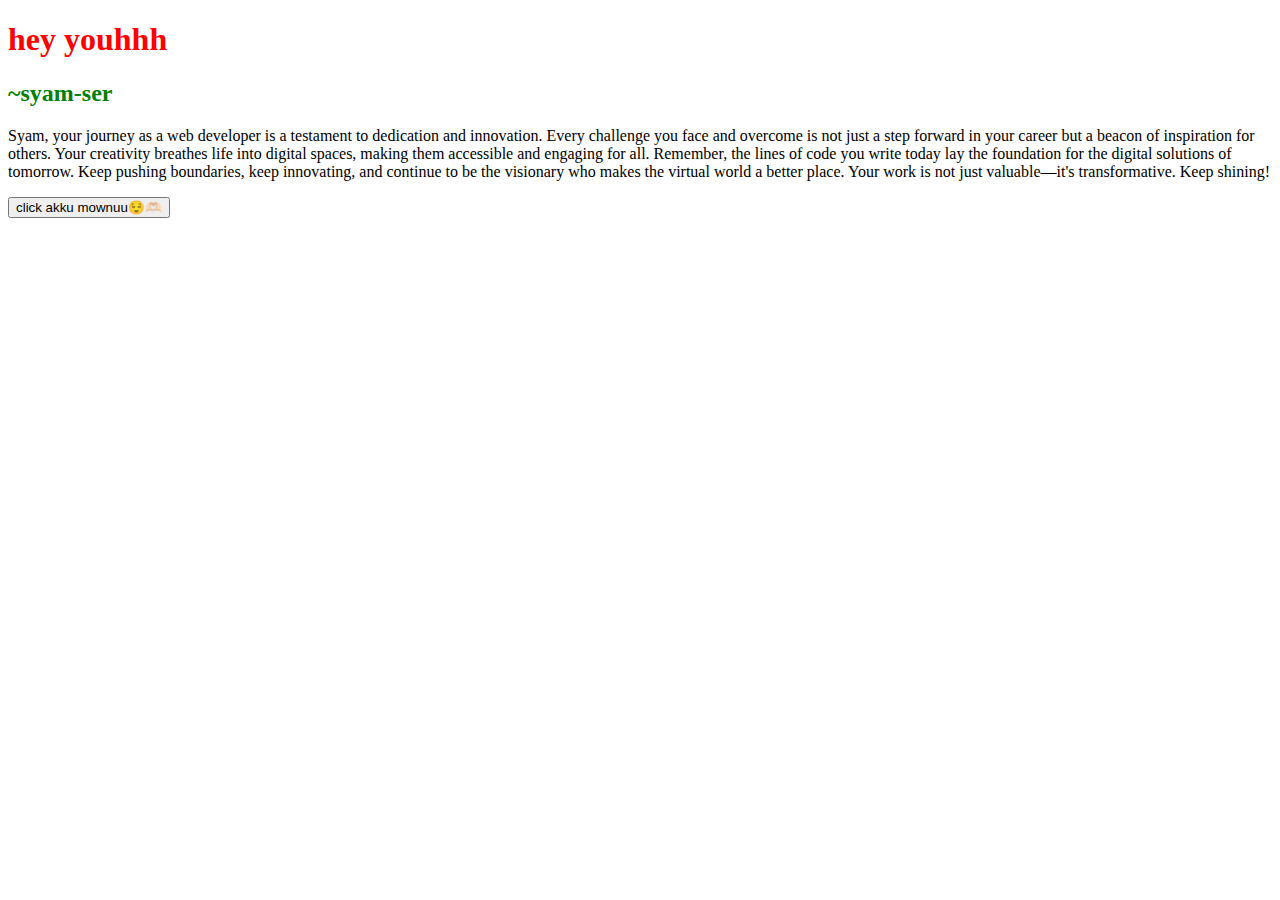
==== index.htm @ e69f459e "Add files via upload" ====
<!DOCTYPE html>
<html>
<head>
    <title>testing css</title>
    <link rel="stylesheet" href="style.css">
    <style>
     h1{color: red;}
     p{color: black;}    
    </style>

</head>
<body>

    <h1 style="color:red;">hey youhhh</h1>
    <h2 style="color: green;">~syam-ser</h2>
    <p>Syam, your journey as a web developer is a testament to dedication and innovation. Every challenge you face and overcome is not just a step forward in your career but a beacon of inspiration for others. Your creativity breathes life into digital spaces, making them accessible and engaging for all. Remember, the lines of code you write today lay the foundation for the digital solutions of tomorrow. Keep pushing boundaries, keep innovating, and continue to be the visionary who makes the virtual world a better place. Your work is not just valuable—it's transformative. Keep shining!</p>
    <button onclick="myfunction()">click akku mownuu😌🫶🏻</button> 
     
    <script src="./script.js"></script>
</body>
</html>
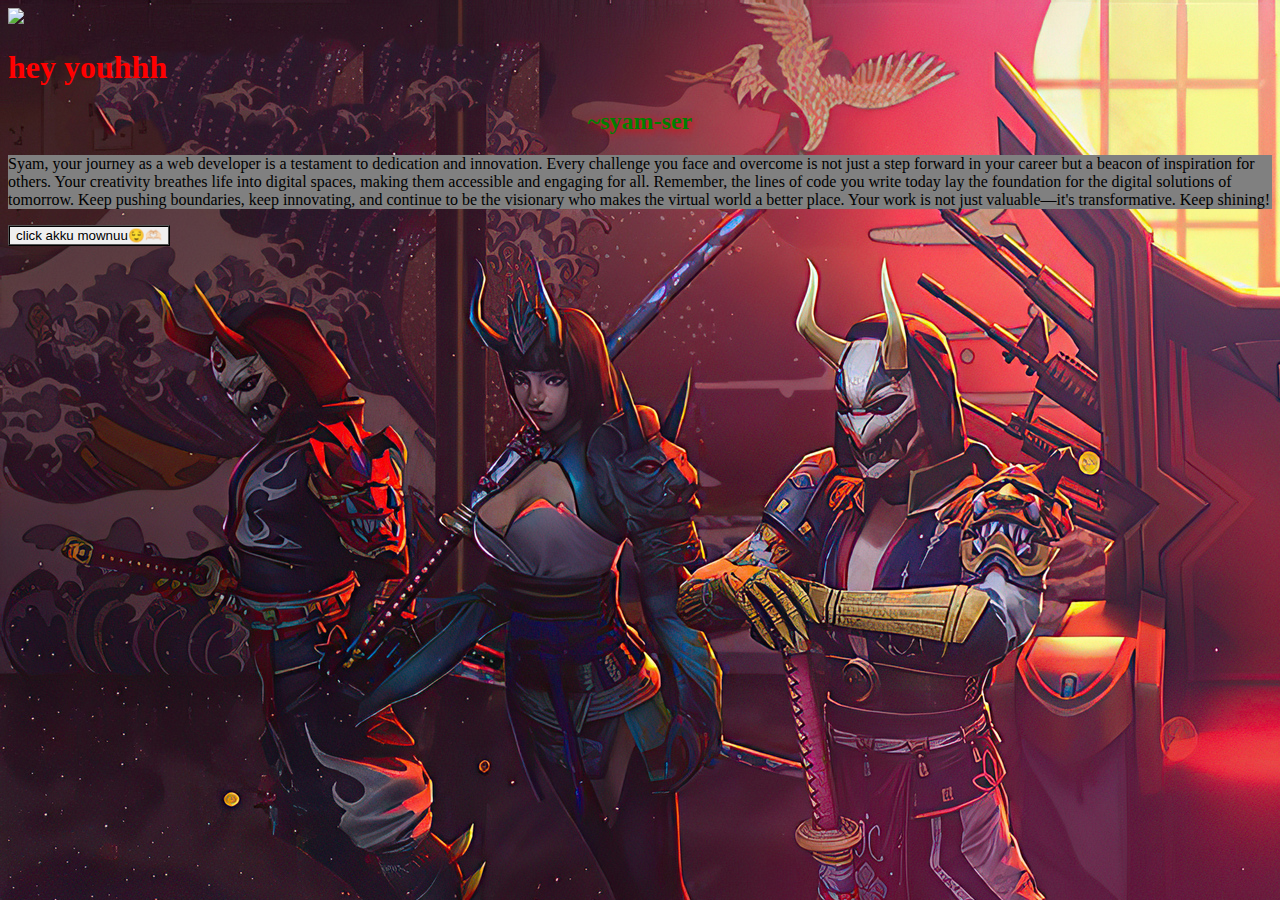
==== commit 92304228: "Add files via upload" ====
--- a/index.htm
+++ b/index.htm
@@ -1,7 +1,8 @@
 <!DOCTYPE html>
 <html>
-<head>
-    <title>testing css</title>
+    <head>
+        <img src= (./ff.jpg) style="width: 100%; max-width: 100%; height: auto;">
+        <title>testing css</title>
     <link rel="stylesheet" href="style.css">
     <style>
      h1{color: red;}
--- a/style.css
+++ b/style.css
@@ -0,0 +1,22 @@
+body{
+    background-image: url("/Ff.jpg");
+    background-size: auto;
+    background-attachment: scroll;
+
+}
+
+h2{
+    color: aquamarine;
+    text-align: center;
+    text-shadow: 2px 2px 10px red;
+    border-style: initial;
+    border-color: bisque;
+    border: width 10px;
+}
+p{
+    color: black;
+    background-color: gray;
+}
+button{
+    border-style: ridge;
+}